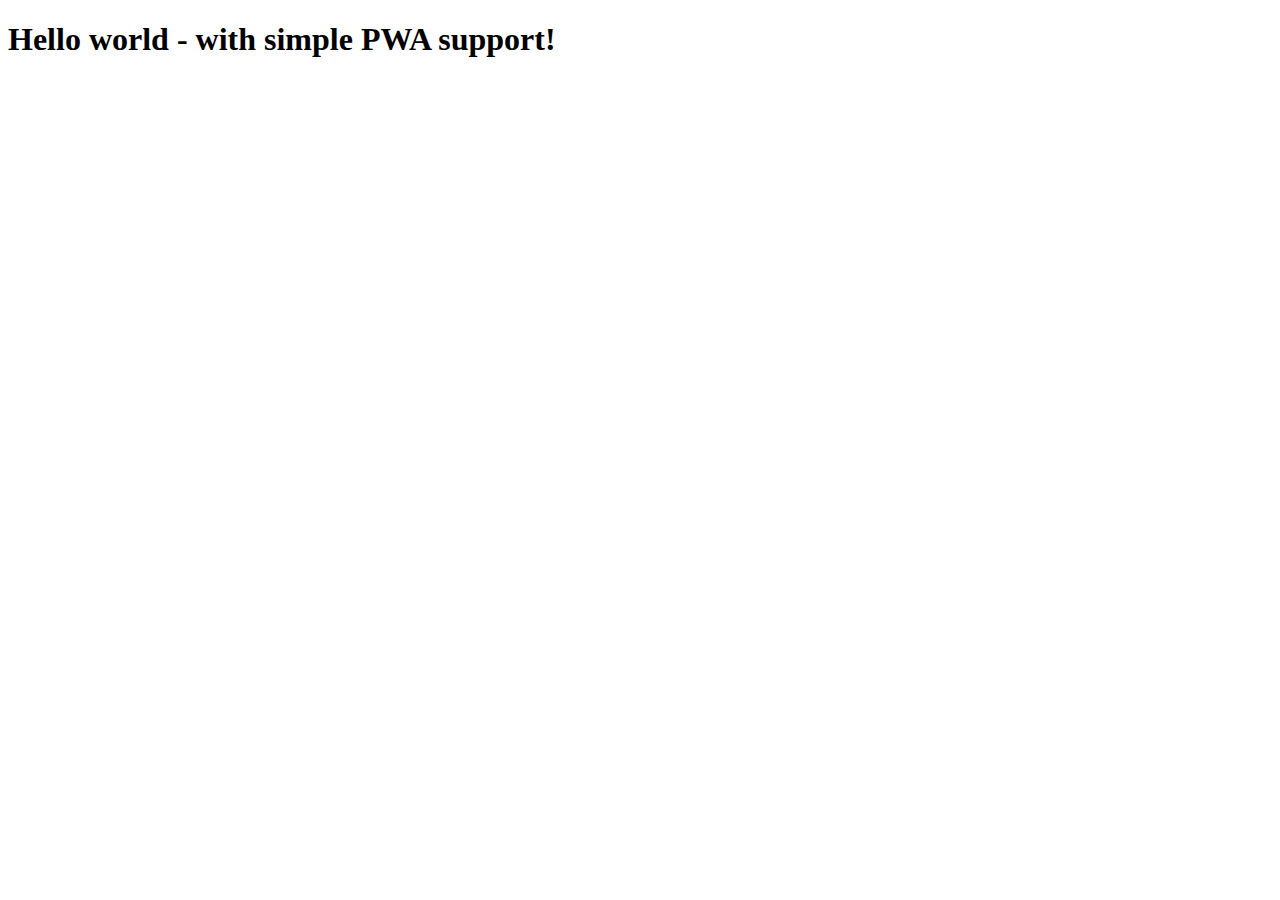
==== src/content/index.html @ b6936c95 "changed manifest json scope, url and meta tags" ====
<!DOCTYPE html>
<html lang="en">

<head>
  <meta charset="UTF-8" />
  <meta name="viewport" content="width=device-width, initial-scale=1.0" />
  <meta http-equiv="X-UA-Compatible" content="ie=edge" />
  <title>Type ahead</title>
  <meta name="type ahead" content="Filter cities and get current population." />

  <!-- Title -->
  <meta property="og:title" content="type ahead" />
  <!-- OPTIONAL description. 2-4 sentences. -->
  <meta property="og:description" content="Filter cities and get current population." />
  <!-- full url with http(s) ie. https://maciejkorsan.github.io/my-repo/ -->
  <meta property="og:url" content="https://kamilpreweda.github.io/type_ahead/" />
  <!-- full url to the image with http(s) ie. https://maciejkorsan.github.io/my-repo/assets/img/fb.png. Facebook suggests at least 1200 x 630. -->
  <meta property="og:image" content="https://maciejkorsan.com/wtf-gulp-starter/assets/img/cover.png" />

  <link rel="manifest" href="manifest.json" />
  <meta name="apple-mobile-web-app-capable" content="yes" />
  <link rel="apple-touch-icon" sizes="192x192" href="assets/pwa/icons/icon-192x192.png" />

  <link rel="icon" type="image/png" href="assets/pwa/icons/icon-192x192.png" />

  <link rel="stylesheet" href="css/main.css" />
</head>

<body>
  <h1>Hello world - with simple PWA support!</h1>

  <script src="js/main.js"></script>
</body>

</html>
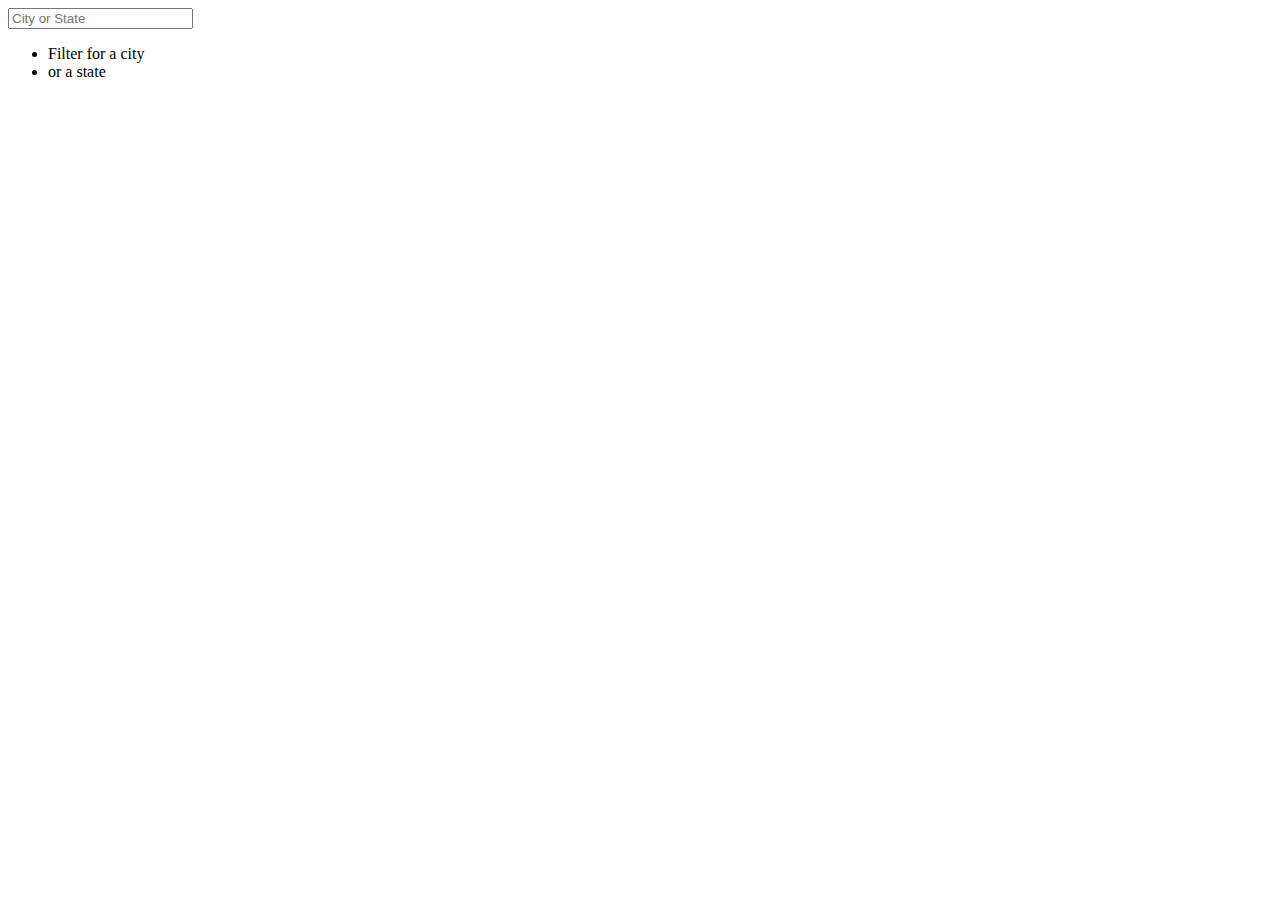
==== commit 6fb50390: "created body and added json url with cities, states and population data" ====
--- a/src/content/index.html
+++ b/src/content/index.html
@@ -6,12 +6,12 @@
   <meta name="viewport" content="width=device-width, initial-scale=1.0" />
   <meta http-equiv="X-UA-Compatible" content="ie=edge" />
   <title>Type ahead</title>
-  <meta name="type ahead" content="Filter cities and get current population." />
+  <meta name="type ahead" content="Filter cities or states and get current population." />
 
   <!-- Title -->
   <meta property="og:title" content="type ahead" />
   <!-- OPTIONAL description. 2-4 sentences. -->
-  <meta property="og:description" content="Filter cities and get current population." />
+  <meta property="og:description" content="Filter cities or states and get current population." />
   <!-- full url with http(s) ie. https://maciejkorsan.github.io/my-repo/ -->
   <meta property="og:url" content="https://kamilpreweda.github.io/type_ahead/" />
   <!-- full url to the image with http(s) ie. https://maciejkorsan.github.io/my-repo/assets/img/fb.png. Facebook suggests at least 1200 x 630. -->
@@ -27,7 +27,14 @@
 </head>
 
 <body>
-  <h1>Hello world - with simple PWA support!</h1>
+
+  <form class="search__form">
+    <input type="text" class="search" placeholder="City or State">
+    <ul class="suggestions">
+      <li>Filter for a city</li>
+      <li>or a state</li>
+    </ul>
+  </form>
 
   <script src="js/main.js"></script>
 </body>
